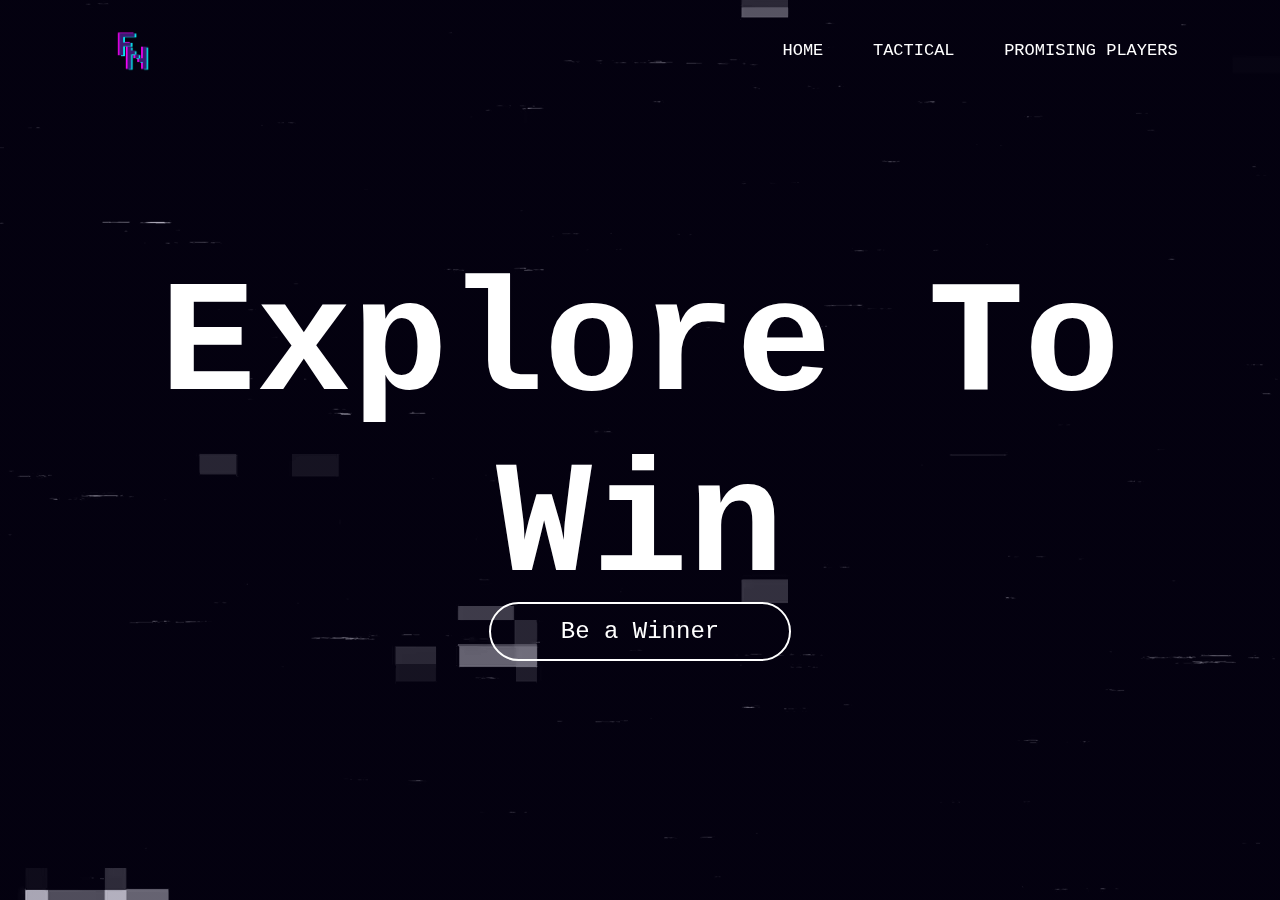
==== index.html @ 135ff4b5 "first commit" ====
<!DOCTYPE html>
<html>
    <head>  
        <meta name="viewport" content="width=device-width, initial-scale=1.0">
        <title>FIFA 101</title>
        <link rel="stylesheet" href="style.css">
    </head>
    <body>
        <div class="jancuk">

            <video autoplay loop muted plays-inline class="back-video">
                <source src="src/video.mp4" type="video/mp4">
            </video>

            <nav>
                <img src="src/logo.png" class="fnlogo">
                <ul>
                    <li><a href="index.html">HOME</a></li>
                    <li><a href="view/tactical.html">TACTICAL</a></li>
                    <li><a href="view/tactical.html">PROMISING PLAYERS</a></li>
                </ul>
            </nav>
            <div class="konten">
                <h1>Explore To Win</h1>
                <a href="#">Be a Winner</a>
            </div>
        </div>

    </body>

</html>
---- style.css ----
*{
    margin: 0;
    padding: 0;
    box-sizing: border-box;
    font-family: 'Courier New', Courier, monospace;
}

.jancuk{
    width: 100%;
    height: 100vh;
    background-image: linear-gradient(rgba(12, 3, 51, 0.3),rgba(12, 3, 51, 0.3));
    position: relative;
    padding: 0 5%;
    display: flex;
    align-items: center;
    justify-content: center;
}

nav{
    width: 100%;
    position: absolute;
    top: 0;
    left: 0;
    padding: 20px 8%;
    display: flex;
    align-items: center;
    justify-content: space-between;
}

nav .fnlogo{
    width: 60px;

}

nav ul li{
    list-style: none;
    display: inline-block;
    margin-left: 40px;
}
nav a{
    text-decoration: none;
    color: #fff;
    font-size: 17px;
}

.konten{
    text-align: center;
}

.konten h1{
    font-size: 160px;
    color: #fff;
    font-weight: 600;
}
.konten a{
    text-decoration: none;
    color: #fff;
    font-size: 24px;
    border: 2px solid #fff;
    padding: 14px 70px;
    border-radius: 50px;
    margin-top: 20px;
}

.back-video{
    position: absolute;
    right: 0;
    bottom: 0;
    z-index: -1;
}
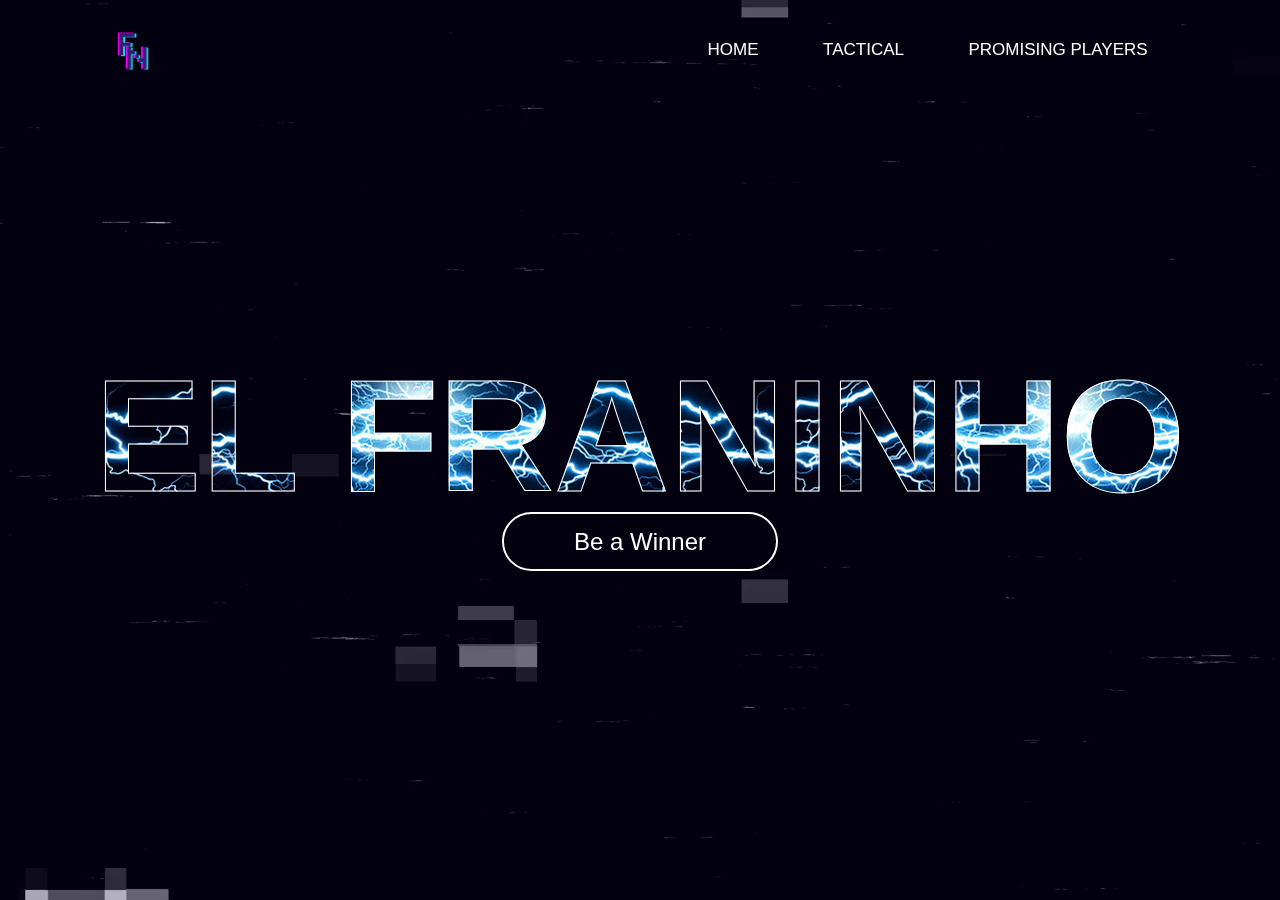
==== commit d5b2fc16: "add text animation sample" ====
--- a/index.html
+++ b/index.html
@@ -15,13 +15,13 @@
             <nav>
                 <img src="src/logo.png" class="fnlogo">
                 <ul>
-                    <li><a href="index.html">HOME</a></li>
-                    <li><a href="view/tactical.html">TACTICAL</a></li>
-                    <li><a href="view/tactical.html">PROMISING PLAYERS</a></li>
+                    <li><a href="#">HOME</a></li>
+                    <li><a href="#">TACTICAL</a></li>
+                    <li><a href="#">PROMISING PLAYERS</a></li>
                 </ul>
             </nav>
             <div class="konten">
-                <h1>Explore To Win</h1>
+                <h1>EL FRANINHO</h1>
                 <a href="#">Be a Winner</a>
             </div>
         </div>
--- a/style.css
+++ b/style.css
@@ -2,7 +2,7 @@
     margin: 0;
     padding: 0;
     box-sizing: border-box;
-    font-family: 'Courier New', Courier, monospace;
+    font-family: 'poppins', sans-serif;
 }
 
 .jancuk{
@@ -35,12 +35,27 @@
 nav ul li{
     list-style: none;
     display: inline-block;
-    margin-left: 40px;
+    margin: 10px 30px;
 }
 nav a{
     text-decoration: none;
     color: #fff;
     font-size: 17px;
+    position: relative;
+}
+nav ul li a::after{
+    content: '' ;
+    width: 0;
+    height: 3px;
+    position: absolute;
+    bottom: -5px;
+    left: 50%;
+    transform: translateX(-50%);
+    background: #fff;
+    transition: width 0.3s;
+}
+nav ul li a:hover::after{
+    width: 50%;
 }
 
 .konten{
@@ -49,9 +64,20 @@
 
 .konten h1{
     font-size: 160px;
-    color: #fff;
     font-weight: 600;
+    color: transparent;
+    -webkit-text-stroke: 1px #fff;
+    background: url(src/background.png);
+    -webkit-background-clip: text;
+    background-position: 0 0;
+    animation: back 20s linear infinite;
 }
+@keyframes back{
+    100%{
+        background-position: 2000px 0;
+    }
+}
+
 .konten a{
     text-decoration: none;
     color: #fff;
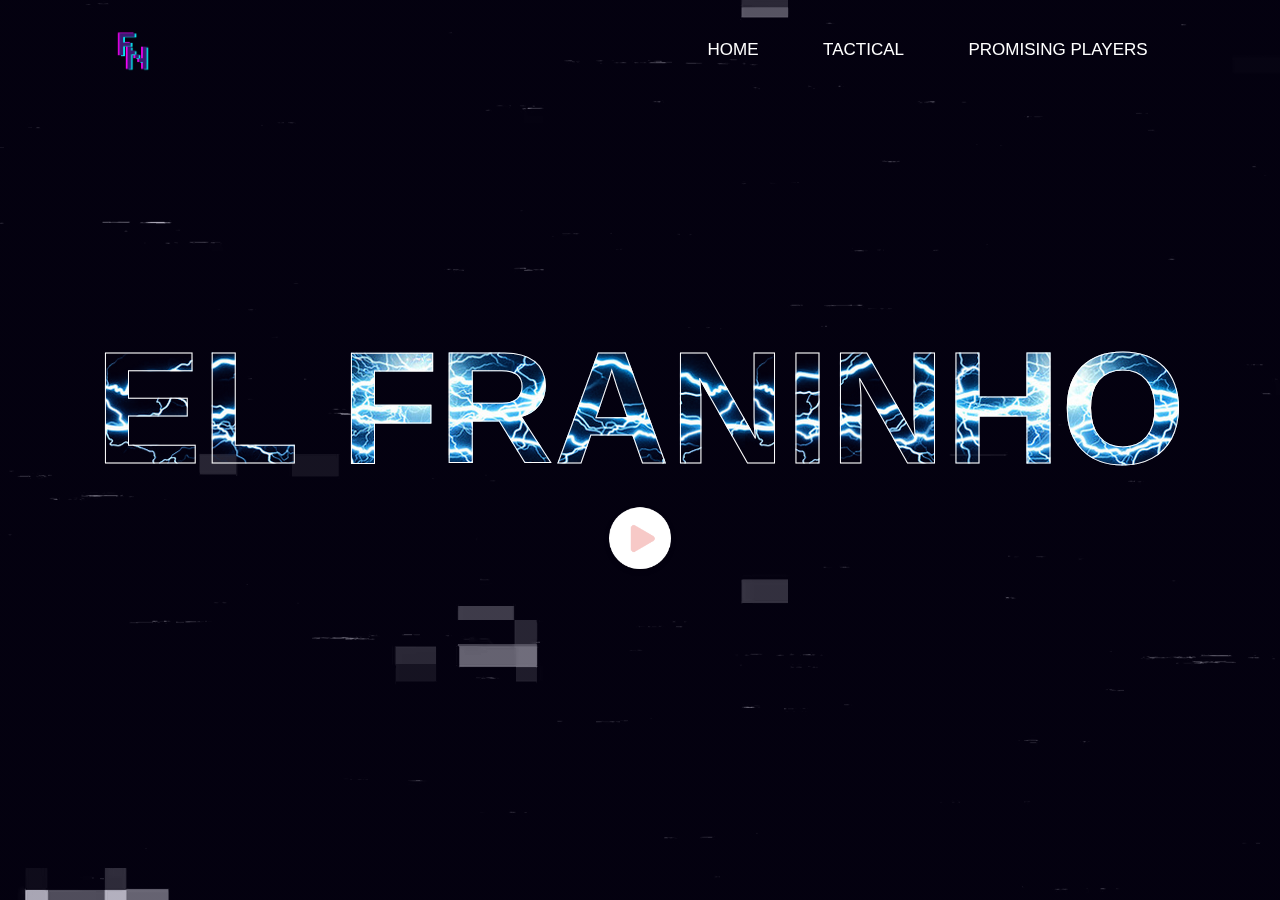
==== commit 3b1e2fd7: "add song function and button play/pause" ====
--- a/index.html
+++ b/index.html
@@ -22,10 +22,27 @@
             </nav>
             <div class="konten">
                 <h1>EL FRANINHO</h1>
-                <a href="#">Be a Winner</a>
+                <img src="media/play.png" id="icon">
+                <!-- <a href="#">Be a Winner</a> -->
             </div>
         </div>
+<audio id="dugem">
+    <source src="media/song.mp3">
+</audio>
+<script>
+    var dugem   = document.getElementById("dugem");
+    var icon    = document.getElementById("icon");
 
+    icon.onclick = function () {
+        if(dugem.paused){
+            dugem.play();
+            icon.src = "media/pause.png";
+        }else{
+            dugem.pause();
+            icon.src = "media/play.png";
+        }
+    }
+</script>
     </body>
 
 </html>--- a/style.css
+++ b/style.css
@@ -93,4 +93,9 @@
     right: 0;
     bottom: 0;
     z-index: -1;
+}
+
+#icon{
+    width: 80px;
+    cursor: pointer;
 }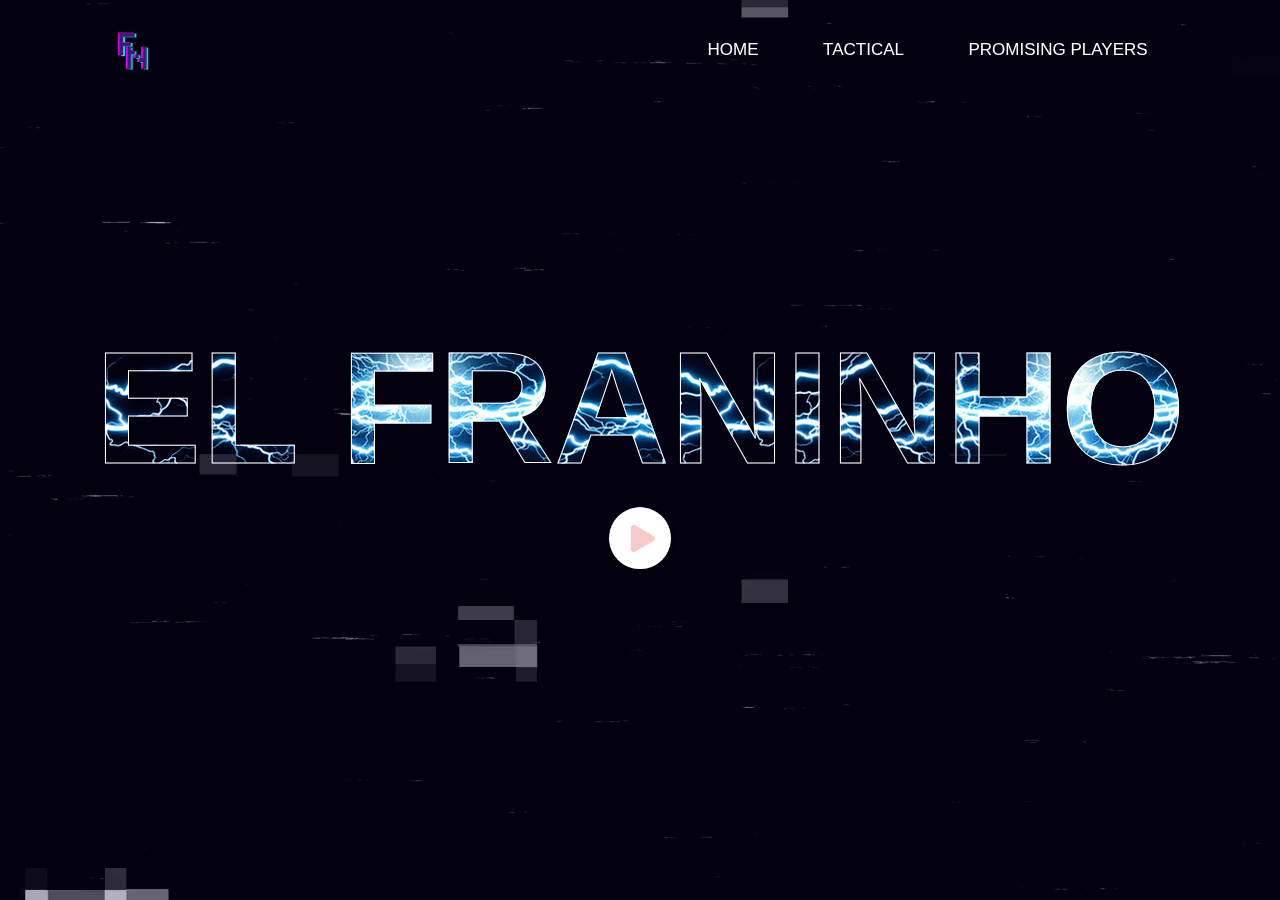
==== commit 38d3d793: "title" ====
--- a/index.html
+++ b/index.html
@@ -2,7 +2,7 @@
 <html>
     <head>  
         <meta name="viewport" content="width=device-width, initial-scale=1.0">
-        <title>FIFA 101</title>
+        <title>AHBENG</title>
         <link rel="stylesheet" href="style.css">
     </head>
     <body>
